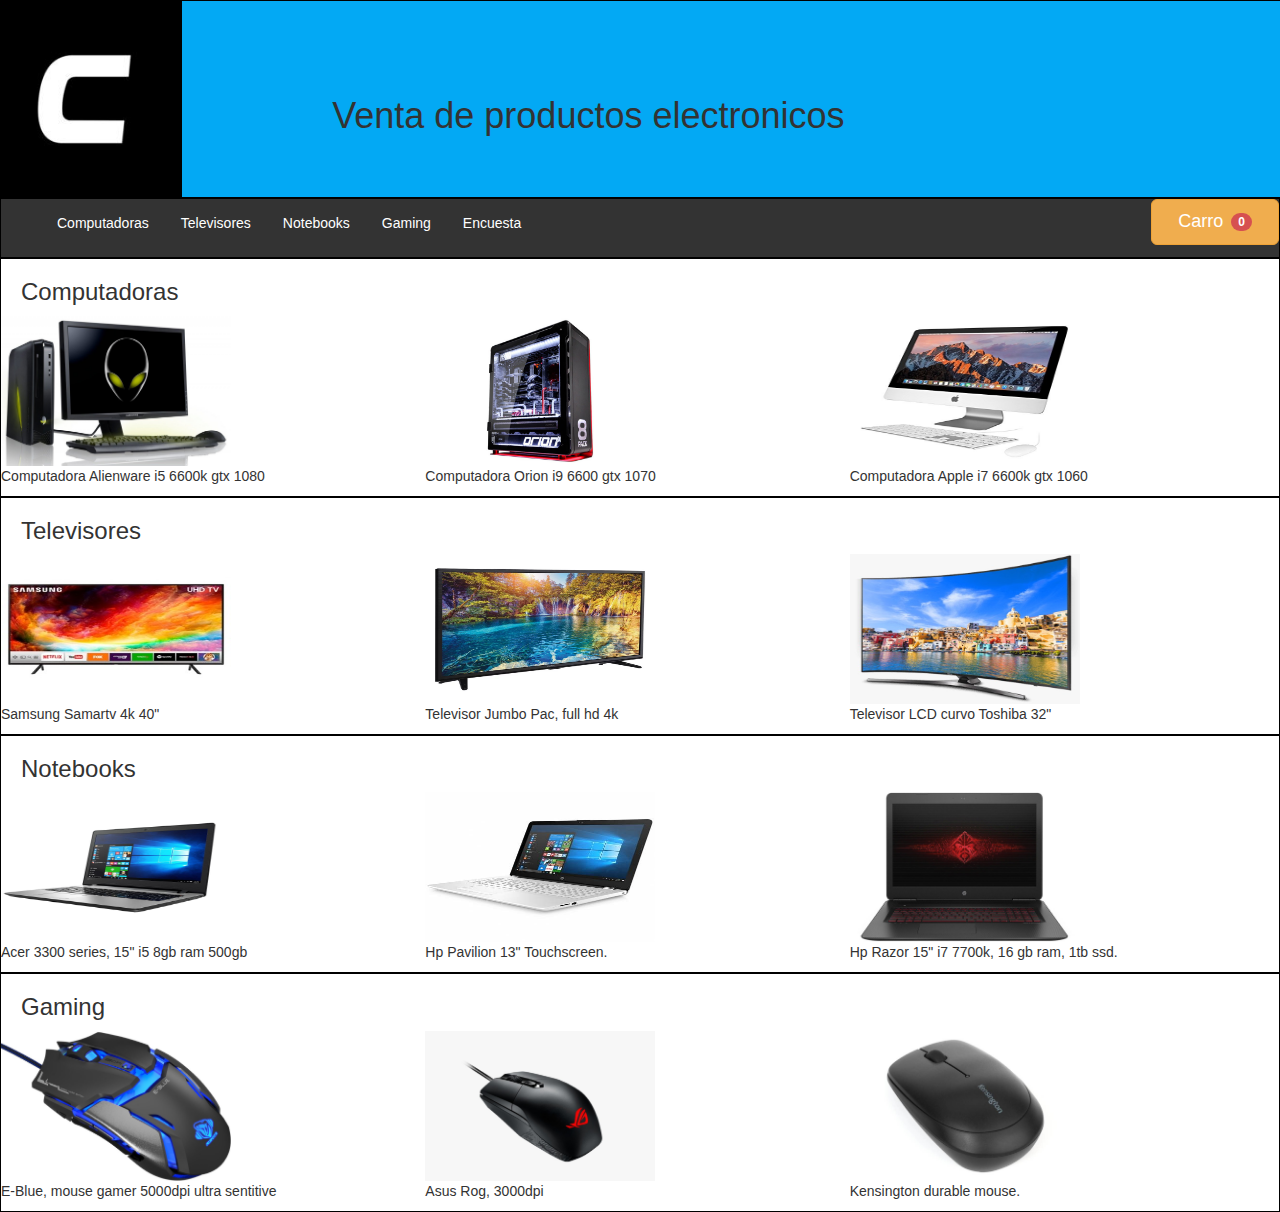
==== TP3/index.html @ e3ef3abd "Agregada carpeta TP3" ====
<html>
<head>
	<title>Compumundo</title>
    <script src="js/Jquery.js"></script>
    <script src="js/Utilidades.js"></script>
    <script src="js/bootstrap.js"></script>
	<link rel="stylesheet" type="text/css" href="css/estilos.css">
    <link rel="stylesheet" type="text/css" href="css/bootstrap.css">
	<meta name="keywords" content="HTML5">
    <meta name="viewport" content="width=device-width, initial-scale=1.0">
</head>
<body>

	<header class="row" style="background-color: #03A9F4;">
		<img id="logo" src="img/logo.jpg" style="display:  inline-block;float: left;">
		<h1 style="">Venta de productos electronicos</h1>
	</header>

	<aside style="">
			<ul class="listaMenu">
                <li><a href="index.html#computadoras">Computadoras</a></li>
                <li><a href="index.html#televisores">Televisores</a></li>
                <li><a href="index.html#notebooks">Notebooks</a></li>
                <li><a href="index.html#gaming">Gaming</a></li>
                <li><a href="encuesta.html">Encuesta</a></li>
			</ul>
        <button type="button" class="btn btn-warning btn-lg btnCarro" data-toggle="modal" data-target="#carro">Carro<span class="primary badge">0</span></button>
	</aside>

	<section id="computadoras" style="display: inline-block;">
		<article>
			<h3 style="margin-left: 20px;">Computadoras</h3>
			<div class="articulo">
				<img id="alienware" class="imagenes pointer" src="img/alienware.jpg">
				<p>Computadora Alienware i5 6600k gtx 1080</p>
			</div>
			<div class="articulo">
				<img id="orion" class="imagenes pointer" src="img/orion.jpg">
				<p>Computadora Orion i9 6600 gtx 1070</p>
			</div>
			<div class="articulo">
				<img id="apple" class="imagenes pointer" src="img/apple.jpg">
				<p>Computadora Apple i7 6600k gtx 1060</p>
			</div>
		</article>
	</section>

	<section id="televisores" style="display: inline-block;">
		<article>
			<h3 style="margin-left: 20px;">Televisores</h3>
			<div class="articulo">
				<img id="samsung" class="imagenes pointer" src="img/TVSamsung.jpeg">
				<p>Samsung Samartv 4k 40"</p>
			</div>
			<div class="articulo">
				<img id="jumbo" class="imagenes pointer" src="img/TVJumbo.jpeg">
				<p>Televisor Jumbo Pac, full hd 4k</p>
			</div>
			<div class="articulo">
				<img id="toshiba" class="imagenes pointer" src="img/TVtoshiba.jpeg">
				<p>Televisor LCD curvo Toshiba 32"</p>
			</div>
		</article>
	</section>

	<section id="notebooks">
		<article>
			<h3 style="margin-left: 20px;">Notebooks</h3>
			<div class="articulo">
				<img id="acer" class="imagenes pointer" src="img/acerN.jpeg">
				<p>Acer 3300 series, 15" i5 8gb ram 500gb</p>
			</div>
			<div class="articulo">
				<img id="hp" class="imagenes pointer" src="img/hp.jpeg">
				<p>Hp Pavilion 13" Touchscreen.</p>
			</div>
			<div class="articulo">
				<img id="razor" class="imagenes pointer" src="img/razor.jpeg">
				<p>Hp Razor 15" i7 7700k, 16 gb ram, 1tb ssd.</p>
			</div>
		</article>
	</section>

	<section id="gaming">
		<article>
			<h3 style="margin-left: 20px;">Gaming</h3>
			<div class="articulo">
				<img id="eblue" class="imagenes pointer" src="img/eblue.jpeg">
				<p>E-Blue, mouse gamer 5000dpi ultra sentitive</p>
			</div>
			<div class="articulo">
				<img id="rog" class="imagenes pointer" src="img/rog.jpeg">
				<p>Asus Rog, 3000dpi</p>
			</div>
			<div class="articulo">
				<img id="kensi" class="imagenes pointer" src="img/kensi.jpeg">
				<p>Kensington durable mouse.</p>
			</div>
		</article>
	</section>
	<footer>	
	</footer>

    <!-- Modal -->
    <div id="carro" class="modal fade" role="dialog">
        <div class="modal-dialog">

            <!-- Modal content-->
            <div class="modal-content">
                <div class="modal-header">
                    <button type="button" class="close" data-dismiss="modal">&times;</button>
                    <h4 class="modal-title">Carrito de compras</h4>
                </div>
                <div class="modal-body">
                    <ul class="list-group" id="listaCarro">

                    </ul>
                    <h3 id="total"></h3>
                </div>
                <div class="modal-footer">
                    <button type="button" class="btn btn-default" data-dismiss="modal">Cerrar</button>
                </div>
            </div>

        </div>
    </div>

</body></html>
---- TP3/css/estilos.css ----
.imagenes{
	width: 230px;
	height: 150px;
}

article,aside,header{
border:1px solid black;
}

aside {
    background-color: #333333;
}

.articulo{
	width: 32.9%;
	display: inline-block;
}

.row{
	display: flex;
	flex-wrap: wrap;
	margin-right: -15px;
	margin-left: -15px;
}

li{
	display: inline-block;
}

section{
	width: 100%;
}
.pointer:hover {
    opacity: .8;
    cursor:pointer;
}
.btnCarro{
    float:right;
}
.listaMenu{
    display:inline-block;
}


li a, h2 {
    color: black;
}
.btn .badge {
    margin-left: 8px;
    background-color: #d65050;
}
.listamenu li:hover{
background-color:#1093ce;
}

.modal-body ul {
    list-style-type: none;
    margin: 0;
    padding: 0;
    overflow: hidden;
    display:block;
}

li {
    float: left;
}

    li a {
        display: block;
        color: white;
        text-align: center;
        padding: 14px 16px;
        text-decoration: none;
    }

        li a:hover {
            background-color: #111 !important;
        }

/* MEDIA QUERIES */


@media (min-width: 0px) {
    .articulo {
        width: 100%;
        display: inline-block;
    }
    h3{
        text-align:center;
    }
    h1 {
        margin-left: 50px !important;
        text-align: center !important;
    }
    #logo {
        width: 100%;
    }
    li{
        display:block;
    }
    .btnCarro{
        width:100%;
    }
    .listaMenu li {
        width:100%
    }
}
@media (min-width: 500px) {
    .listaMenu li {
        width: auto;
    }
}

    @media (min-width: 600px) {
        .articulo {
            width: 45%;
            display: inline-block;
        }

        h3 {
            text-align: center;
        }

        #logo {
            width: 30%;
        }

        .btnCarro {
            width: 20%;
        }

       
    }

    @media (min-width: 800px) {
        .articulo {
            width: 32.9%;
            display: inline-block;
        }

        h1 {
            margin-top: 95px !important;
            margin-left: 150px !important;
        }

        h3 {
            text-align: left;
        }

        #logo {
            width: 15%;
        }

        .btnCarro {
            width: 10%;
        }
    }
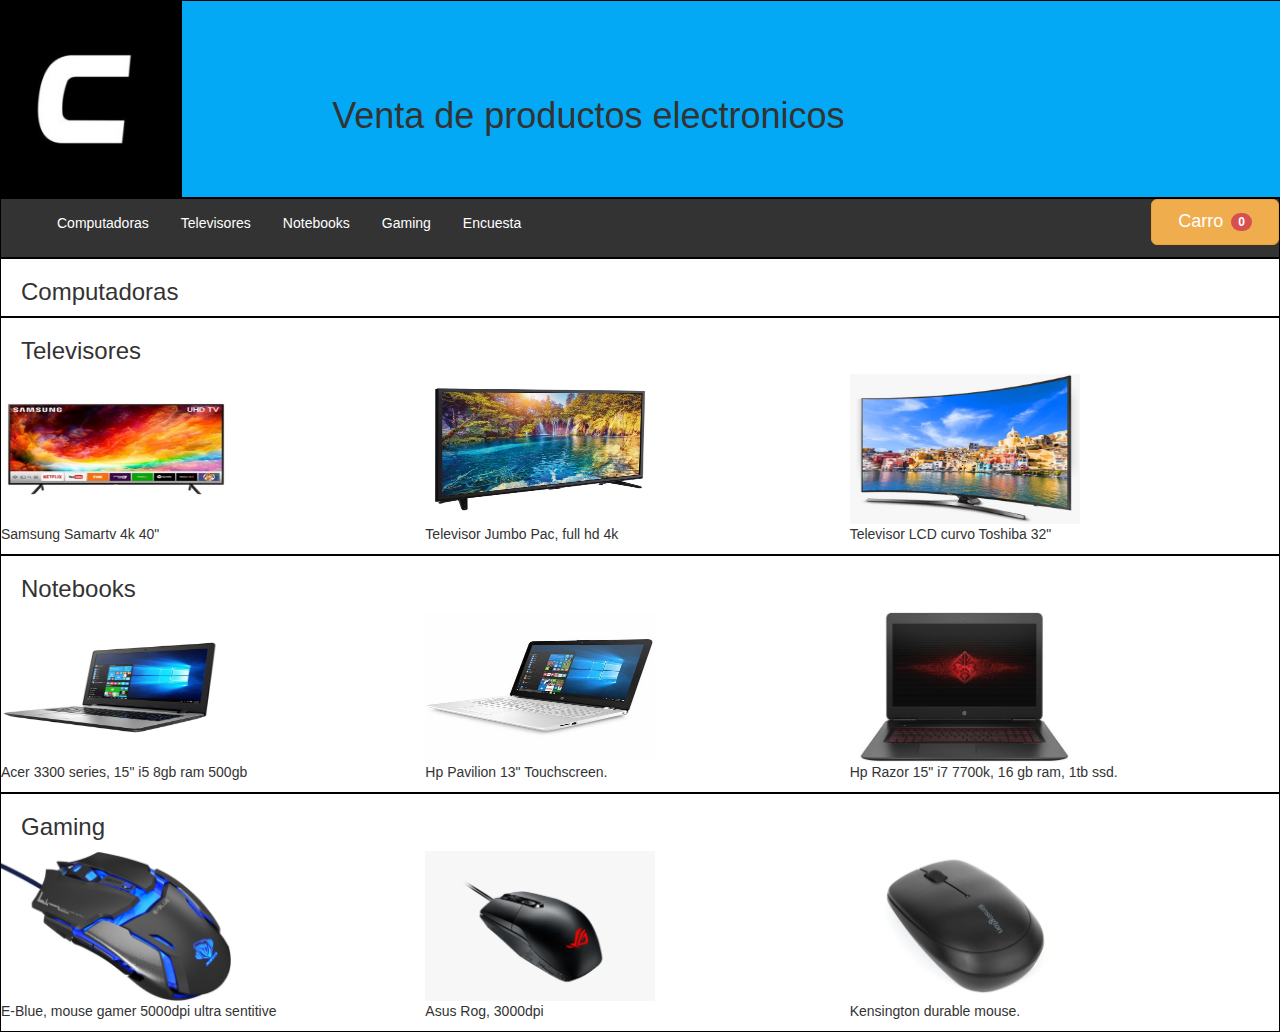
==== commit 77ac2850: "Removidos divs estaticos y añadidos a partir del json" ====
--- a/TP3/index.html
+++ b/TP3/index.html
@@ -4,6 +4,8 @@
     <script src="js/Jquery.js"></script>
     <script src="js/Utilidades.js"></script>
     <script src="js/bootstrap.js"></script>
+    <script src="js/animaciones.js"></script>
+    <script src="js/Consultas.js"></script>
 	<link rel="stylesheet" type="text/css" href="css/estilos.css">
     <link rel="stylesheet" type="text/css" href="css/bootstrap.css">
 	<meta name="keywords" content="HTML5">
@@ -24,29 +26,17 @@
                 <li><a href="index.html#gaming">Gaming</a></li>
                 <li><a href="encuesta.html">Encuesta</a></li>
 			</ul>
-        <button type="button" class="btn btn-warning btn-lg btnCarro" data-toggle="modal" data-target="#carro">Carro<span class="primary badge">0</span></button>
+        <button id="carro" type="button" class="btn btn-warning btn-lg btnCarro" data-toggle="modal" data-target="#carro">Carro<span class="primary badge">0</span></button>
 	</aside>
 
-	<section id="computadoras" style="display: inline-block;">
-		<article>
+	<section style="display: inline-block;">
+		<article id="computadoras">
 			<h3 style="margin-left: 20px;">Computadoras</h3>
-			<div class="articulo">
-				<img id="alienware" class="imagenes pointer" src="img/alienware.jpg">
-				<p>Computadora Alienware i5 6600k gtx 1080</p>
-			</div>
-			<div class="articulo">
-				<img id="orion" class="imagenes pointer" src="img/orion.jpg">
-				<p>Computadora Orion i9 6600 gtx 1070</p>
-			</div>
-			<div class="articulo">
-				<img id="apple" class="imagenes pointer" src="img/apple.jpg">
-				<p>Computadora Apple i7 6600k gtx 1060</p>
-			</div>
 		</article>
 	</section>
 
-	<section id="televisores" style="display: inline-block;">
-		<article>
+	<section  style="display: inline-block;">
+		<article id="televisores">
 			<h3 style="margin-left: 20px;">Televisores</h3>
 			<div class="articulo">
 				<img id="samsung" class="imagenes pointer" src="img/TVSamsung.jpeg">
@@ -63,8 +53,8 @@
 		</article>
 	</section>
 
-	<section id="notebooks">
-		<article>
+	<section >
+		<article id="notebooks">
 			<h3 style="margin-left: 20px;">Notebooks</h3>
 			<div class="articulo">
 				<img id="acer" class="imagenes pointer" src="img/acerN.jpeg">
@@ -81,8 +71,8 @@
 		</article>
 	</section>
 
-	<section id="gaming">
-		<article>
+	<section >
+		<article id="gaming">
 			<h3 style="margin-left: 20px;">Gaming</h3>
 			<div class="articulo">
 				<img id="eblue" class="imagenes pointer" src="img/eblue.jpeg">
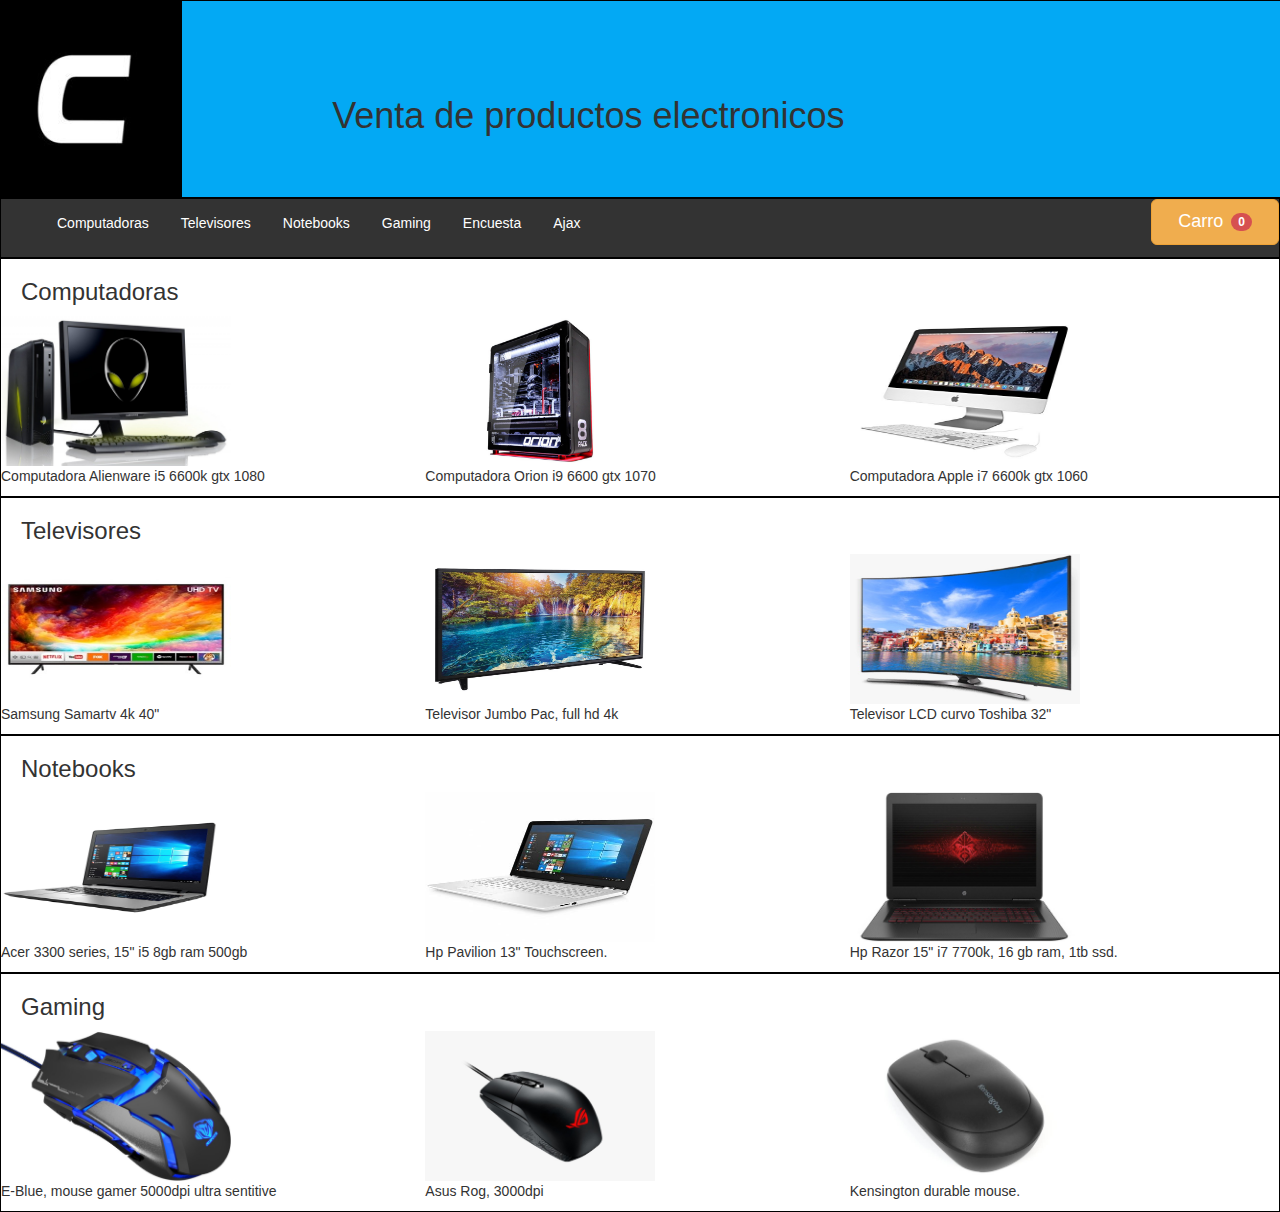
==== commit 8c752529: "Cambios consultas" ====
--- a/TP3/index.html
+++ b/TP3/index.html
@@ -5,7 +5,7 @@
     <script src="js/Utilidades.js"></script>
     <script src="js/bootstrap.js"></script>
     <script src="js/animaciones.js"></script>
-    <script src="js/Consultas.js"></script>
+    <script src="js/consultas.js"></script>
 	<link rel="stylesheet" type="text/css" href="css/estilos.css">
     <link rel="stylesheet" type="text/css" href="css/bootstrap.css">
 	<meta name="keywords" content="HTML5">
@@ -25,6 +25,7 @@
                 <li><a href="index.html#notebooks">Notebooks</a></li>
                 <li><a href="index.html#gaming">Gaming</a></li>
                 <li><a href="encuesta.html">Encuesta</a></li>
+                <li><a href="ajax.html">Ajax</a></li>
 			</ul>
         <button id="carro" type="button" class="btn btn-warning btn-lg btnCarro" data-toggle="modal" data-target="#carro">Carro<span class="primary badge">0</span></button>
 	</aside>
@@ -32,6 +33,18 @@
 	<section style="display: inline-block;">
 		<article id="computadoras">
 			<h3 style="margin-left: 20px;">Computadoras</h3>
+			<div class="articulo">
+				<img id="alienware" class="imagenes pointer" src="img/alienware.jpg">
+				<p>Computadora Alienware i5 6600k gtx 1080</p>
+			</div>
+			<div class="articulo">
+				<img id="orion" class="imagenes pointer" src="img/orion.jpg">
+				<p>Computadora Orion i9 6600 gtx 1070</p>
+			</div>
+			<div class="articulo">
+				<img id="apple" class="imagenes pointer" src="img/apple.jpg">
+				<p>Computadora Apple i7 6600k gtx 1060</p>
+			</div>
 		</article>
 	</section>
 
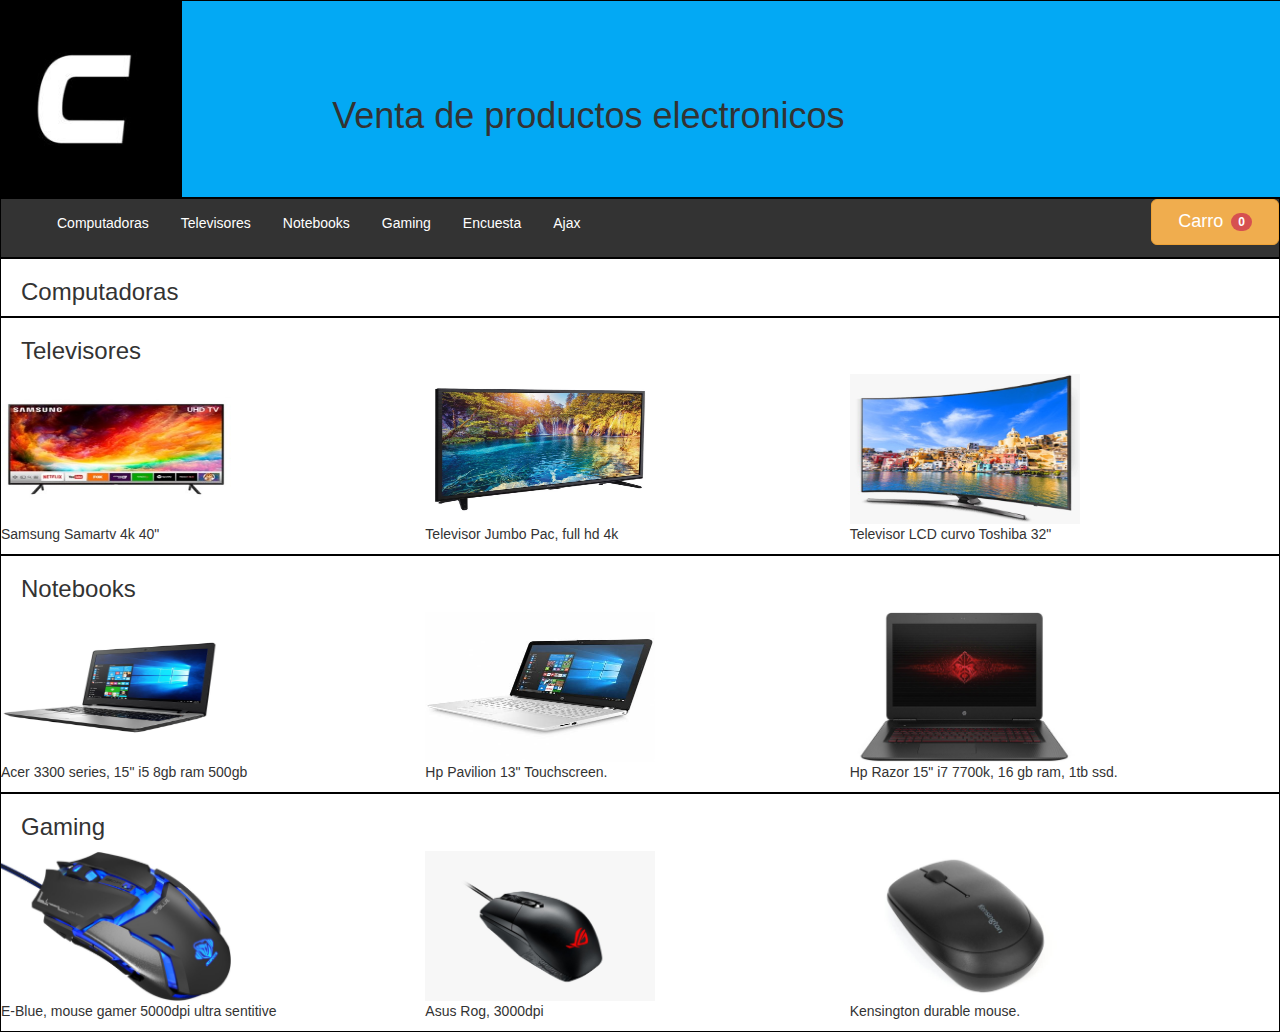
==== commit 28668c68: "Merge branch 'dev' of https://github.com/titiloxx/AppsMoviles into dev" ====
--- a/TP3/index.html
+++ b/TP3/index.html
@@ -5,7 +5,7 @@
     <script src="js/Utilidades.js"></script>
     <script src="js/bootstrap.js"></script>
     <script src="js/animaciones.js"></script>
-    <script src="js/consultas.js"></script>
+    <script src="js/Consultas.js"></script>
 	<link rel="stylesheet" type="text/css" href="css/estilos.css">
     <link rel="stylesheet" type="text/css" href="css/bootstrap.css">
 	<meta name="keywords" content="HTML5">
@@ -33,18 +33,6 @@
 	<section style="display: inline-block;">
 		<article id="computadoras">
 			<h3 style="margin-left: 20px;">Computadoras</h3>
-			<div class="articulo">
-				<img id="alienware" class="imagenes pointer" src="img/alienware.jpg">
-				<p>Computadora Alienware i5 6600k gtx 1080</p>
-			</div>
-			<div class="articulo">
-				<img id="orion" class="imagenes pointer" src="img/orion.jpg">
-				<p>Computadora Orion i9 6600 gtx 1070</p>
-			</div>
-			<div class="articulo">
-				<img id="apple" class="imagenes pointer" src="img/apple.jpg">
-				<p>Computadora Apple i7 6600k gtx 1060</p>
-			</div>
 		</article>
 	</section>
 
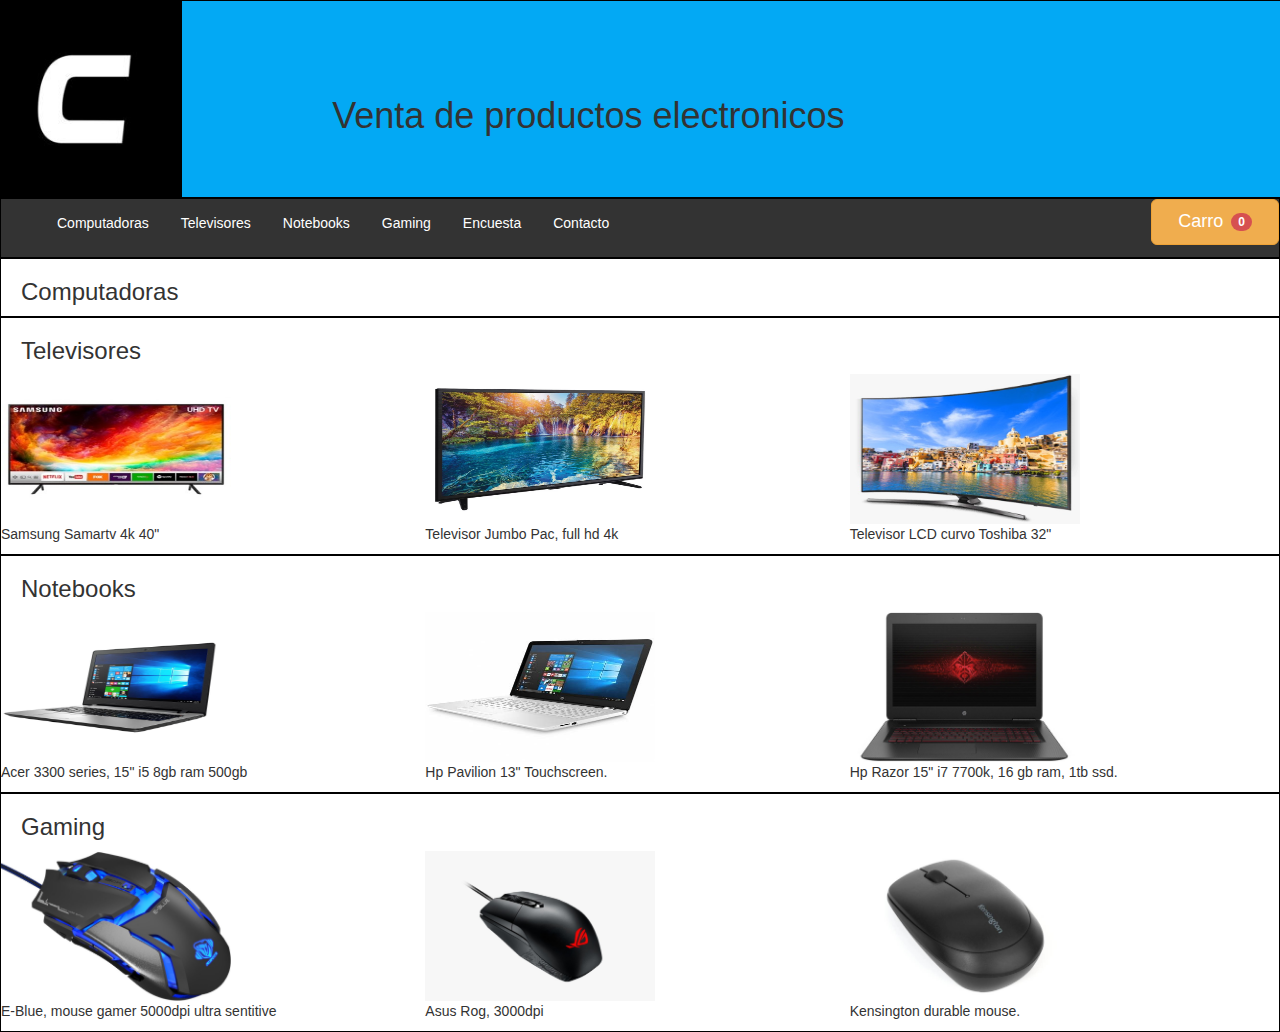
==== commit 7bd6cd20: "Contacto y geolocalizacion" ====
--- a/TP3/index.html
+++ b/TP3/index.html
@@ -25,7 +25,7 @@
                 <li><a href="index.html#notebooks">Notebooks</a></li>
                 <li><a href="index.html#gaming">Gaming</a></li>
                 <li><a href="encuesta.html">Encuesta</a></li>
-                <li><a href="ajax.html">Ajax</a></li>
+                <li><a href="contacto.html">Contacto</a></li>
 			</ul>
         <button id="carro" type="button" class="btn btn-warning btn-lg btnCarro" data-toggle="modal" data-target="#carro">Carro<span class="primary badge">0</span></button>
 	</aside>
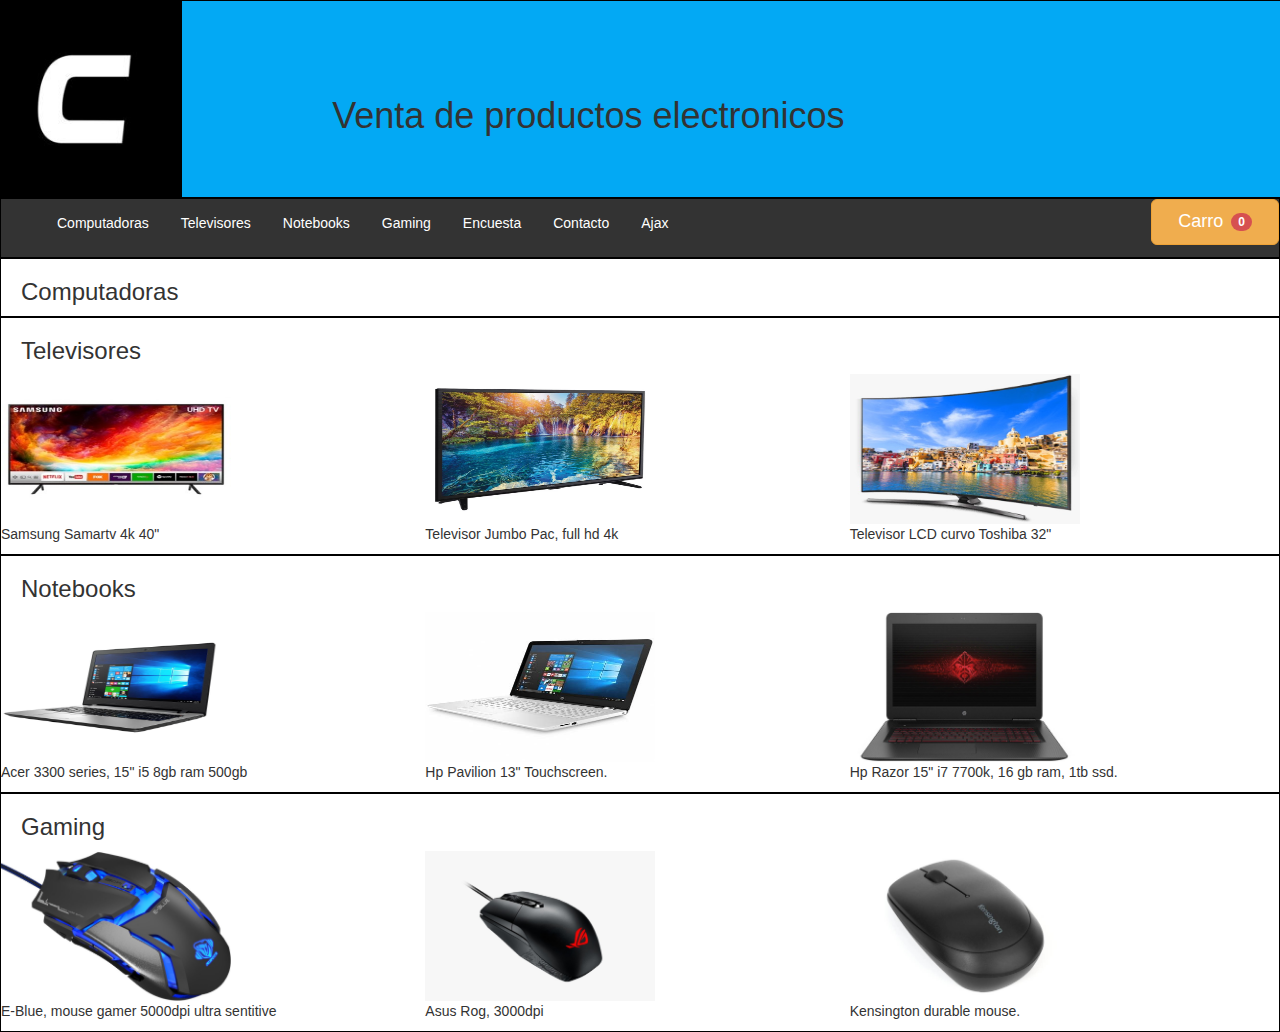
==== commit 514d7ad7: "Merge branch 'dev' of https://github.com/titiloxx/AppsMoviles into dev" ====
--- a/TP3/index.html
+++ b/TP3/index.html
@@ -26,6 +26,7 @@
                 <li><a href="index.html#gaming">Gaming</a></li>
                 <li><a href="encuesta.html">Encuesta</a></li>
                 <li><a href="contacto.html">Contacto</a></li>
+                <li><a href="ajax.html">Ajax</a></li>
 			</ul>
         <button id="carro" type="button" class="btn btn-warning btn-lg btnCarro" data-toggle="modal" data-target="#carro">Carro<span class="primary badge">0</span></button>
 	</aside>
